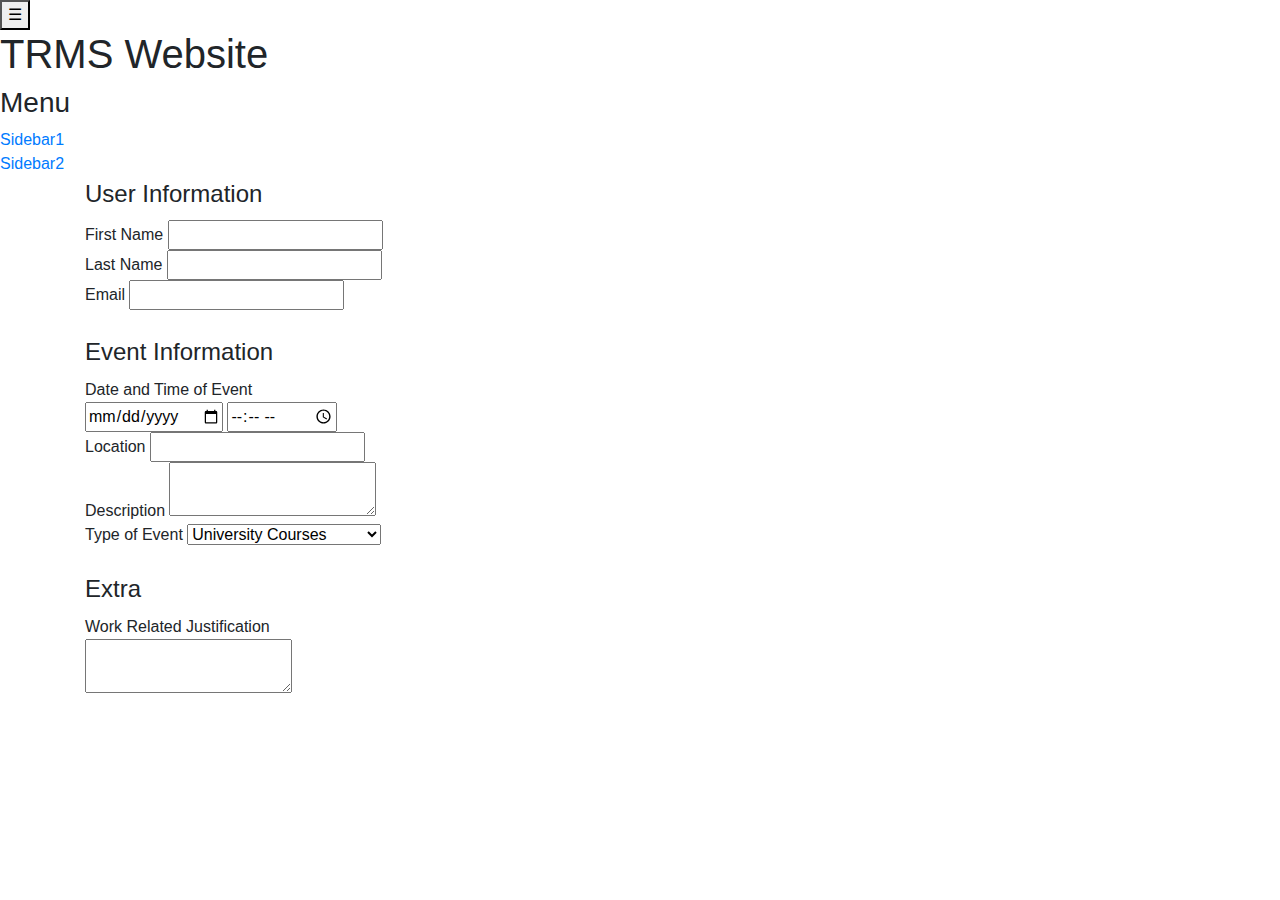
==== TRMS/src/main/webapp/form.html @ 632aaa04 "got front end files from Sunny's branch" ====
<!DOCTYPE>
<html>
    <head>
        <title>Template</title>
    </head>
    <link rel='stylesheet' href="bootstrap-4.1.1-dist/css/bootstrap.min.css">
    <link rel='stylesheet' href='css/defaultstyle.css'/>
    <script type="text/javascript" src="bootstrap-4.1.1-dist/js/bootstrap.min.js"></script>
    
    <body>
        <div id='banner'>
                <button id='opener'>☰</button>
            <div id='inside_banner'>
                <h1>TRMS Website</h1>
            </div>
        </div>

        <!--Side bar-->

        <div id='sidebar'>
            <h3 id='sidebar_h'>Menu</h3>
            <a href="register.html" class='sidebar_button'>Sidebar1</a><br />
            <a href="form.html" class='sidebar_button'>Sidebar2</a>
        </div>

        

        <!--Main Screen-->
       <div class='container'>

            <form class='formboxleft'>
                    <div width = "500px"> 
                    <fieldset>
                        <legend>User Information</legend>
                        First Name <input type="text" id="fname"> <br />
                        Last Name <input type="text" id="lname"> <br />
                        Email <input type="text" id="email"> <br />
                    </fieldset>
                    </div>
                    <br />
                    <fieldset>
                    <legend>Event Information</legend>
                    Date and Time of Event <br />
                     <input type="date" id="date"> 
                    <input type="time" id="time"><br />
                    Location <input type="text" id="loc"> <br />
                    Description
                    <textarea id='desc' class='parabox'></textarea><br  />
                    Type of Event 
                    <select>
                        <option value="courses">University Courses</option>
                        <option value="seminar">Seminar</option>
                        <option value="cert-prep">Certification Preparation</option>
                        <option value="cert">Certification</option>
                        <option value="tech">Technical Training</option>
                        <option value="other">Other</option>
                    </select><br /> 
                </fieldset>
                    <br />
                    <fieldset>
                        <legend>Extra</legend>
                    Work Related Justification<br  />    
                    <textarea id='work-just' class='parabox'></textarea><br  />
                    </fieldset>
                    <br />
                
                  </form>
                
        
       </div>

       <script type='text/javascript' src='js/template.js'></script>
    </body>
</html>
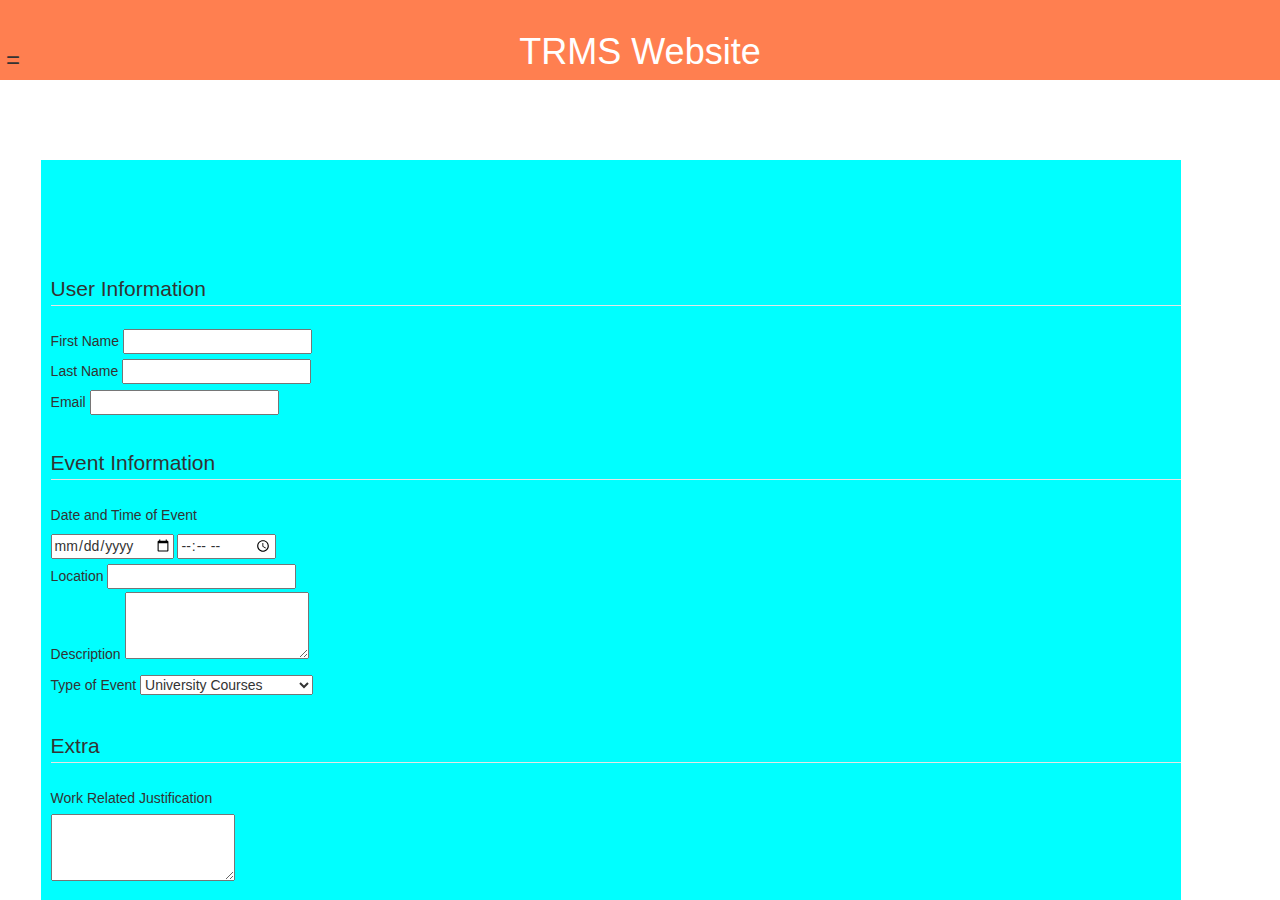
==== commit 67a03afa: "overhauled project" ====
--- a/TRMS/src/main/webapp/form.html
+++ b/TRMS/src/main/webapp/form.html
@@ -3,13 +3,13 @@
     <head>
         <title>Template</title>
     </head>
-    <link rel='stylesheet' href="bootstrap-4.1.1-dist/css/bootstrap.min.css">
+
     <link rel='stylesheet' href='css/defaultstyle.css'/>
-    <script type="text/javascript" src="bootstrap-4.1.1-dist/js/bootstrap.min.js"></script>
+    <link rel='stylesheet' href="https://maxcdn.bootstrapcdn.com/bootstrap/3.3.7/css/bootstrap.min.css">   
     
     <body>
         <div id='banner'>
-                <button id='opener'>☰</button>
+                <button id='opener'>=</button>
             <div id='inside_banner'>
                 <h1>TRMS Website</h1>
             </div>
@@ -28,24 +28,24 @@
         <!--Main Screen-->
        <div class='container'>
 
-            <form class='formboxleft'>
+            <form class='formboxleft' id='formapp'>
                     <div width = "500px"> 
                     <fieldset>
                         <legend>User Information</legend>
-                        First Name <input type="text" id="fname"> <br />
-                        Last Name <input type="text" id="lname"> <br />
-                        Email <input type="text" id="email"> <br />
+                        First Name <input type="text" name="fname"> <br />
+                        Last Name <input type="text" name="lname"> <br />
+                        Email <input type="text" name="email"> <br />
                     </fieldset>
                     </div>
                     <br />
                     <fieldset>
                     <legend>Event Information</legend>
                     Date and Time of Event <br />
-                     <input type="date" id="date"> 
-                    <input type="time" id="time"><br />
-                    Location <input type="text" id="loc"> <br />
+                     <input type="date" name="date"> 
+                    <input type="time" name="time"><br />
+                    Location <input type="text" name="loc"> <br />
                     Description
-                    <textarea id='desc' class='parabox'></textarea><br  />
+                    <textarea name='desc' class='parabox'></textarea><br  />
                     Type of Event 
                     <select>
                         <option value="courses">University Courses</option>
@@ -63,12 +63,12 @@
                     <textarea id='work-just' class='parabox'></textarea><br  />
                     </fieldset>
                     <br />
-                
+                    <input type='submit' value='Submit' />
                   </form>
                 
         
        </div>
-
+       <script type='text/javascript' src='js/form.js'></script>
        <script type='text/javascript' src='js/template.js'></script>
     </body>
 </html>--- a/TRMS/src/main/webapp/css/defaultstyle.css
+++ b/TRMS/src/main/webapp/css/defaultstyle.css
@@ -0,0 +1,110 @@
+div#banner {
+    width: 100%;
+    height:80px;
+    padding:0;
+    top: 0;
+    left: 0;
+    position: absolute;
+    background-color: coral 
+}
+
+#inside_banner {
+    width:80%;
+    height: 100%;
+    margin:0 auto;
+    padding: 12px;
+
+    color:white;
+    vertical-align: bottom;
+    text-align: center;
+}
+
+div#sidebar {
+    display:none;
+    width:20%;
+    position:fixed;
+    margin-top: 80px;
+    height: 100%;
+    background-color: gray
+}
+
+#opener {
+    margin-top: 42;
+    border:none;
+    background: inherit;
+    position: fixed;
+    cursor:pointer;
+    font-size: 18pt
+}
+
+#opener:hover {
+    background-color: #ff7256;
+}
+
+#sidebar_h {
+    width: 100%;
+    vertical-align: center;
+    text-align: center;
+    
+}
+
+a.sidebar_button {
+    border:none;
+    display: inline-block;
+    vertical-align: middle;
+    text-decoration: none;
+    color:black;
+    text-align: center;
+    cursor: pointer;
+    width: 100%;
+    height: 50px;
+    padding: 12px;
+    
+}
+
+
+a.sidebar_button:hover {
+    width: 100%;
+    height: 50px;
+    background-color: aliceblue;
+    margin: 0 auto;
+}
+
+.container {
+    position: fixed;
+    margin-top: 80px;
+    margin-left:0%;
+    left: 2%;
+    top: 80px;
+    
+}
+
+.formbox {
+    width: 100%;
+    line-height: 23pt; 
+    text-align: center;
+    padding-top: 10%;
+    padding-bottom:10%;
+    background-color: aqua;
+}
+
+
+
+.formboxleft {
+    width: 100%;
+    line-height: 23pt; 
+    text-align: left;
+    padding-left: 10px;
+    padding-top: 10%;
+    padding-bottom:10%;
+    background-color: aqua;
+}
+
+input {
+    height:25px
+}
+
+#pwalert {
+    color:red;
+}
+
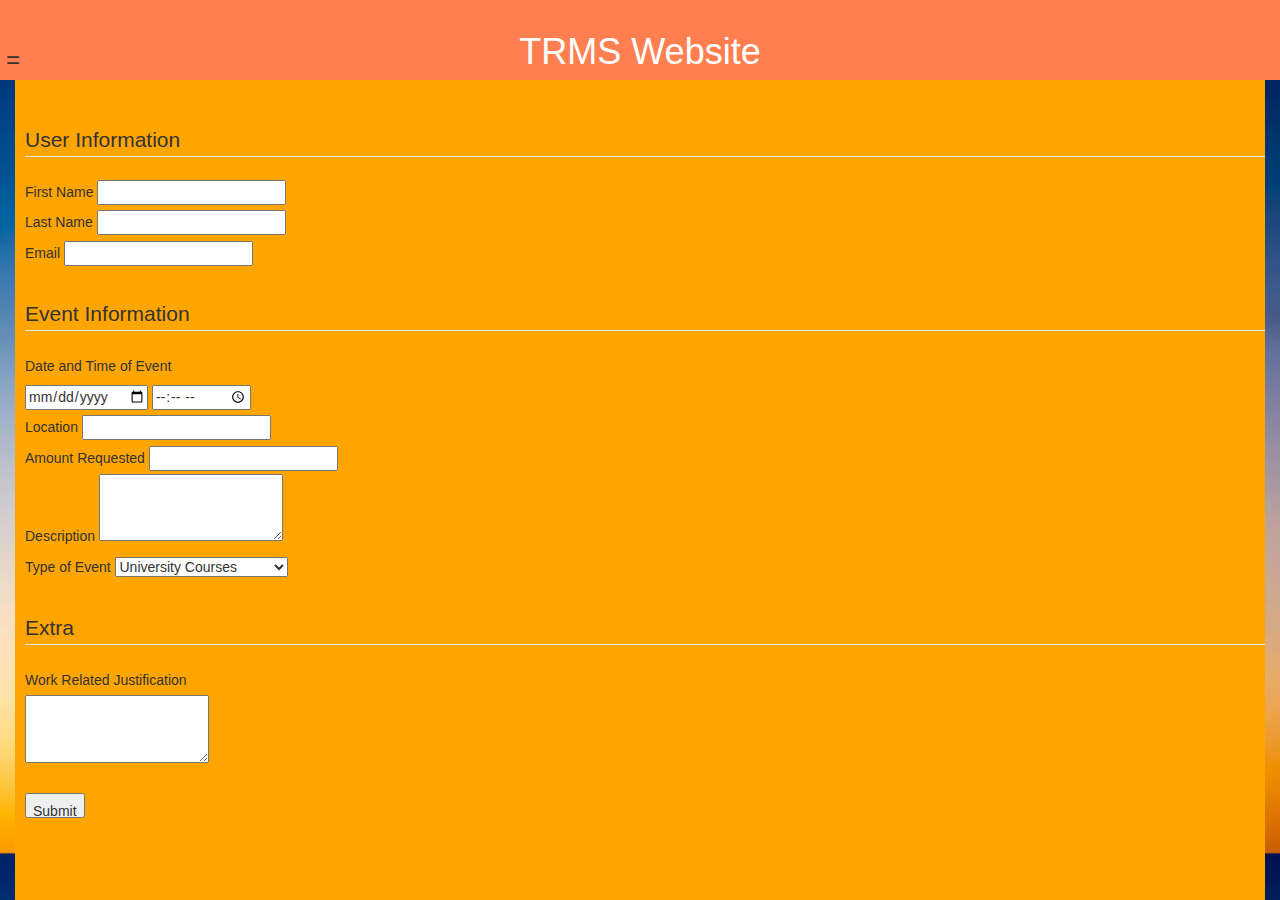
==== commit 7a84d6ba: "pre-combination code" ====
--- a/TRMS/src/main/webapp/form.html
+++ b/TRMS/src/main/webapp/form.html
@@ -26,7 +26,7 @@
         
 
         <!--Main Screen-->
-       <div class='container'>
+       <div class='container' style="width: 100%">
 
             <form class='formboxleft' id='formapp'>
                     <div width = "500px"> 
@@ -44,6 +44,7 @@
                      <input type="date" name="date"> 
                     <input type="time" name="time"><br />
                     Location <input type="text" name="loc"> <br />
+                    Amount Requested <input type="text" name="amt"> <br />
                     Description
                     <textarea name='desc' class='parabox'></textarea><br  />
                     Type of Event 
--- a/TRMS/src/main/webapp/css/defaultstyle.css
+++ b/TRMS/src/main/webapp/css/defaultstyle.css
@@ -5,7 +5,10 @@
     top: 0;
     left: 0;
     position: absolute;
-    background-color: coral 
+    background-color: rgba(255,127,80,1);
+    /* background-color: coral */
+    z-index: 2;
+     
 }
 
 #inside_banner {
@@ -15,6 +18,7 @@
     padding: 12px;
 
     color:white;
+    opacity: 1;
     vertical-align: bottom;
     text-align: center;
 }
@@ -62,7 +66,6 @@
     
 }
 
-
 a.sidebar_button:hover {
     width: 100%;
     height: 50px;
@@ -70,34 +73,127 @@
     margin: 0 auto;
 }
 
+#loginForm {
+    position: relative;
+    max-width: 450px;
+    margin: 0 auto;
+    margin-top: 150px;
+    background-color: orange;
+    padding: 50px;
+    border-radius: 15px;
+    z-index: 1;
+}
+
+#loginBtns {
+    position: relative;
+    margin-top: 10px;
+}
+
+#registerData {
+    position: relative;
+    max-width: 750px;
+    padding-top: 15px;
+    margin: 0 auto;
+    margin-top: 150px;
+}
+
+#bob {
+    width: 100%;
+    opacity: 50%;
+}
+
+#welcome {
+    padding-top: 150px;
+    color: white;
+}
+
+#name {
+    color: white;
+}
+
+#reim_status {
+    color: white;
+}
+
+#reim_table {
+    border: 1px solid black;
+    color: white;
+    background-color: rgba(255,127,80,1);
+    width: 100%;
+}
+
+.reim_row {
+    border: 1px solid black;
+    color: white;
+    background-color: rgb(255, 143, 102);
+    height: 30px;
+}
+
+.reim_header {
+    border: 1px solid black;
+    color: white;
+    background-color: rgba(255,127,80,1);
+    height: 35px;
+    padding: 7px;
+    border-bottom: 2px solid black;
+}
+
+.reim_td {
+    border: 1px solid black;
+    color: white;
+    /* background-color: rgba(255,127,80,1); */
+    padding: 5px;
+}
+
+.reim_btns {
+    color: black;
+}
+
 .container {
+    background-image: url("gradient.jpg");
+    background-size: 100%;
+    
+    /* background-color: rgb(214, 214, 223); */
     position: fixed;
-    margin-top: 80px;
-    margin-left:0%;
-    left: 2%;
-    top: 80px;
-    
+    width: 100%;
+    height: 100%;
+    margin-left:0%; 
+    margin-right:0%;
+    overflow: scroll;
+    z-index: 1;
 }
 
 .formbox {
-    width: 100%;
+    position: relative;
+    max-width: 310px;
+    margin: 0 auto;
+    margin-top: 150px;
+    background-color: orange;
+    padding: 20px;
+    padding-top: 10%;
+    border-radius: 15px;
+    z-index: 1;
+    text-align: center;
+    /* width: 100%;
     line-height: 23pt; 
     text-align: center;
     padding-top: 10%;
     padding-bottom:10%;
-    background-color: aqua;
+    background-color: aqua; */
 }
 
 
 
 .formboxleft {
+    position: relative;
     width: 100%;
     line-height: 23pt; 
     text-align: left;
     padding-left: 10px;
     padding-top: 10%;
     padding-bottom:10%;
-    background-color: aqua;
+    border-radius: 15px;
+    background-color: orange;
 }
 
 input {
@@ -107,4 +203,3 @@
 #pwalert {
     color:red;
 }
-
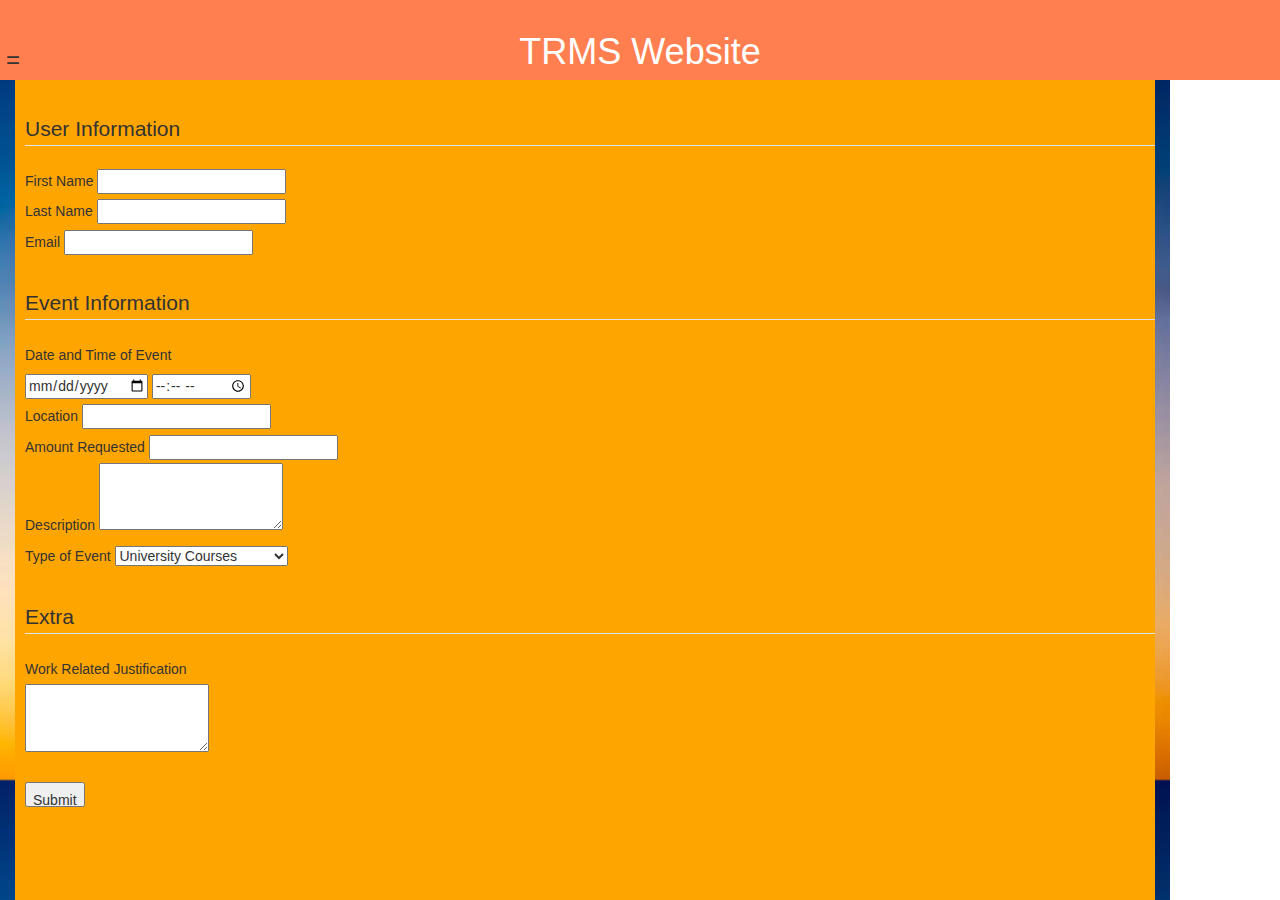
==== commit 0f49b77c: "precombination code" ====
--- a/TRMS/src/main/webapp/form.html
+++ b/TRMS/src/main/webapp/form.html
@@ -26,9 +26,9 @@
         
 
         <!--Main Screen-->
-       <div class='container' style="width: 100%">
+       <div class='container'>
 
-            <form class='formboxleft' id='formapp'>
+            <form class='formboxleft' id='formapp' method="post">
                     <div width = "500px"> 
                     <fieldset>
                         <legend>User Information</legend>
@@ -48,20 +48,20 @@
                     Description
                     <textarea name='desc' class='parabox'></textarea><br  />
                     Type of Event 
-                    <select>
-                        <option value="courses">University Courses</option>
-                        <option value="seminar">Seminar</option>
-                        <option value="cert-prep">Certification Preparation</option>
-                        <option value="cert">Certification</option>
-                        <option value="tech">Technical Training</option>
-                        <option value="other">Other</option>
+                    <select name = "type">
+                        <option value="University Courses">University Courses</option>
+                        <option value="Seminar">Seminar</option>
+                        <option value="Certification Preparation">Certification Preparation</option>
+                        <option value="Certification">Certification</option>
+                        <option value="Technical Training">Technical Training</option>
+                        <option value="Other">Other</option>
                     </select><br /> 
                 </fieldset>
                     <br />
                     <fieldset>
                         <legend>Extra</legend>
                     Work Related Justification<br  />    
-                    <textarea id='work-just' class='parabox'></textarea><br  />
+                    <textarea name='work-just' class='parabox'></textarea><br  />
                     </fieldset>
                     <br />
                     <input type='submit' value='Submit' />
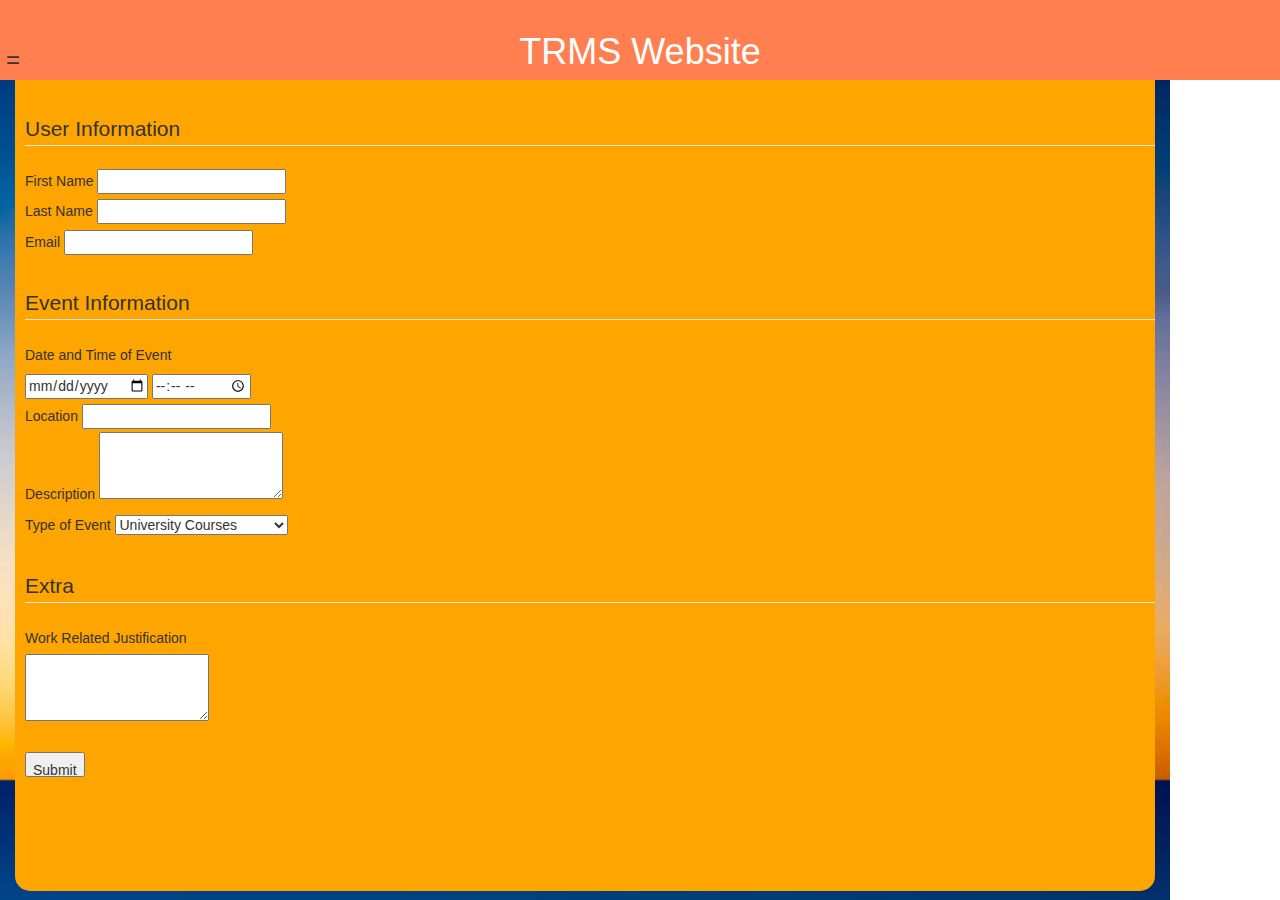
==== commit 7ce51110: "updated" ====
--- a/TRMS/src/main/webapp/form.html
+++ b/TRMS/src/main/webapp/form.html
@@ -1,75 +1,74 @@
-<!DOCTYPE>
-<html>
-    <head>
-        <title>Template</title>
-    </head>
-
-    <link rel='stylesheet' href='css/defaultstyle.css'/>
-    <link rel='stylesheet' href="https://maxcdn.bootstrapcdn.com/bootstrap/3.3.7/css/bootstrap.min.css">   
-    
-    <body>
-        <div id='banner'>
-                <button id='opener'>=</button>
-            <div id='inside_banner'>
-                <h1>TRMS Website</h1>
-            </div>
-        </div>
-
-        <!--Side bar-->
-
-        <div id='sidebar'>
-            <h3 id='sidebar_h'>Menu</h3>
-            <a href="register.html" class='sidebar_button'>Sidebar1</a><br />
-            <a href="form.html" class='sidebar_button'>Sidebar2</a>
-        </div>
-
-        
-
-        <!--Main Screen-->
-       <div class='container'>
-
-            <form class='formboxleft' id='formapp' method="post">
-                    <div width = "500px"> 
-                    <fieldset>
-                        <legend>User Information</legend>
-                        First Name <input type="text" name="fname"> <br />
-                        Last Name <input type="text" name="lname"> <br />
-                        Email <input type="text" name="email"> <br />
-                    </fieldset>
-                    </div>
-                    <br />
-                    <fieldset>
-                    <legend>Event Information</legend>
-                    Date and Time of Event <br />
-                     <input type="date" name="date"> 
-                    <input type="time" name="time"><br />
-                    Location <input type="text" name="loc"> <br />
-                    Amount Requested <input type="text" name="amt"> <br />
-                    Description
-                    <textarea name='desc' class='parabox'></textarea><br  />
-                    Type of Event 
-                    <select name = "type">
-                        <option value="University Courses">University Courses</option>
-                        <option value="Seminar">Seminar</option>
-                        <option value="Certification Preparation">Certification Preparation</option>
-                        <option value="Certification">Certification</option>
-                        <option value="Technical Training">Technical Training</option>
-                        <option value="Other">Other</option>
-                    </select><br /> 
-                </fieldset>
-                    <br />
-                    <fieldset>
-                        <legend>Extra</legend>
-                    Work Related Justification<br  />    
-                    <textarea name='work-just' class='parabox'></textarea><br  />
-                    </fieldset>
-                    <br />
-                    <input type='submit' value='Submit' />
-                  </form>
-                
-        
-       </div>
-       <script type='text/javascript' src='js/form.js'></script>
-       <script type='text/javascript' src='js/template.js'></script>
-    </body>
+<!DOCTYPE>
+<html>
+    <head>
+        <title>Template</title>
+    </head>
+
+    <link rel='stylesheet' href='css/defaultstyle.css'/>
+    <link rel='stylesheet' href="https://maxcdn.bootstrapcdn.com/bootstrap/3.3.7/css/bootstrap.min.css">   
+    
+    <body>
+        <div id='banner'>
+                <button id='opener'>=</button>
+            <div id='inside_banner'>
+                <h1>TRMS Website</h1>
+            </div>
+        </div>
+
+        <!--Side bar-->
+
+        <div id='sidebar'>
+            <h3 id='sidebar_h'>Menu</h3>
+            <a href="register.html" class='sidebar_button'>Sidebar1</a><br />
+            <a href="form.html" class='sidebar_button'>Sidebar2</a>
+        </div>
+
+        
+
+        <!--Main Screen-->
+       <div class='container'>
+
+            <form class='formboxleft' id='formapp'>
+                    <div width = "500px"> 
+                    <fieldset>
+                        <legend>User Information</legend>
+                        First Name <input type="text" name="fname"> <br />
+                        Last Name <input type="text" name="lname"> <br />
+                        Email <input type="text" name="email"> <br />
+                    </fieldset>
+                    </div>
+                    <br />
+                    <fieldset>
+                    <legend>Event Information</legend>
+                    Date and Time of Event <br />
+                     <input type="date" name="date"> 
+                    <input type="time" name="time"><br />
+                    Location <input type="text" name="loc"> <br />
+                    Description
+                    <textarea name='desc' class='parabox'></textarea><br  />
+                    Type of Event 
+                    <select>
+                        <option value="courses">University Courses</option>
+                        <option value="seminar">Seminar</option>
+                        <option value="cert-prep">Certification Preparation</option>
+                        <option value="cert">Certification</option>
+                        <option value="tech">Technical Training</option>
+                        <option value="other">Other</option>
+                    </select><br /> 
+                </fieldset>
+                    <br />
+                    <fieldset>
+                        <legend>Extra</legend>
+                    Work Related Justification<br  />    
+                    <textarea id='work-just' class='parabox'></textarea><br  />
+                    </fieldset>
+                    <br />
+                    <input type='submit' value='Submit' />
+                  </form>
+                
+        
+       </div>
+       <script type='text/javascript' src='js/form.js'></script>
+       <script type='text/javascript' src='js/template.js'></script>
+    </body>
 </html>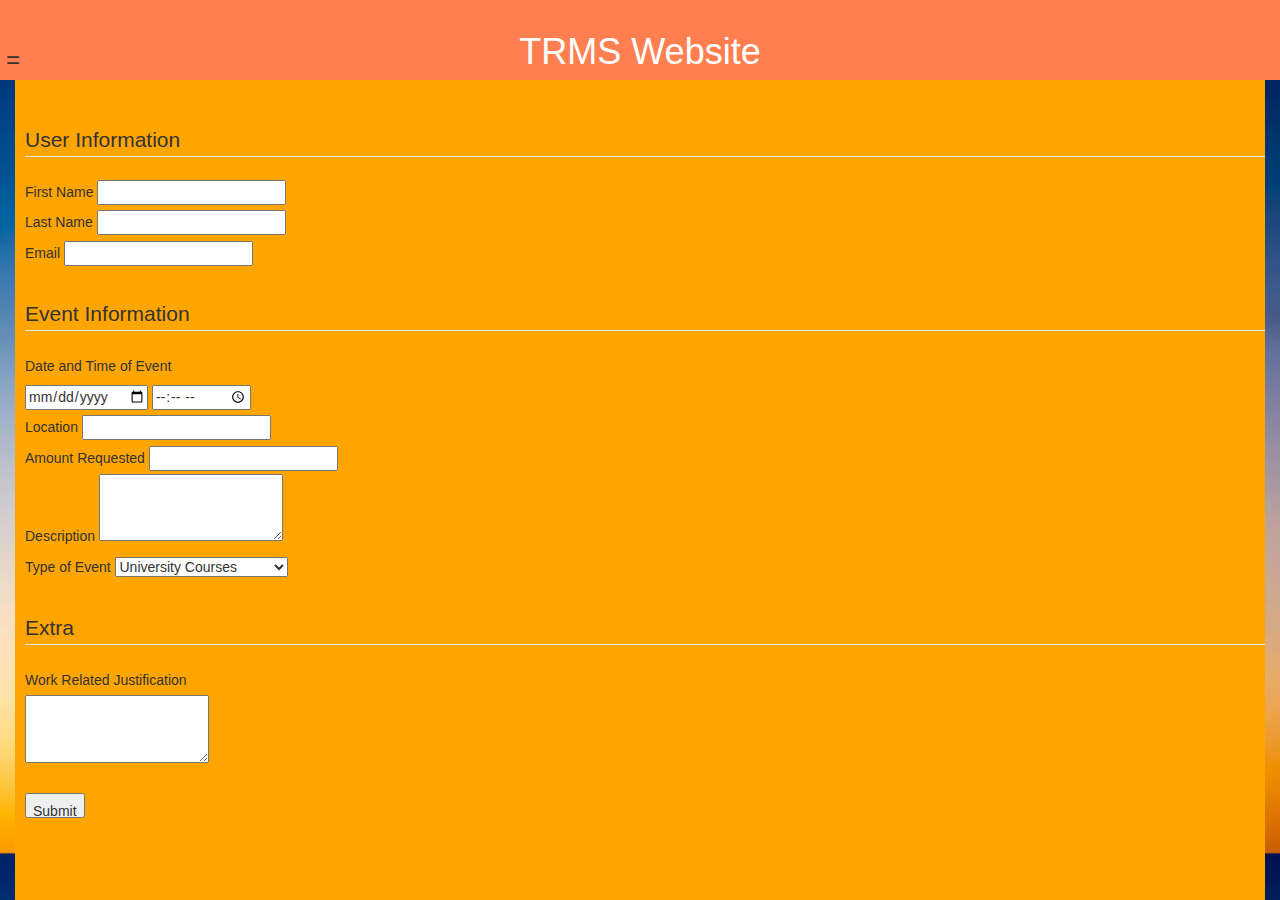
==== commit ecd3f8b5: "Almost combined?" ====
--- a/TRMS/src/main/webapp/form.html
+++ b/TRMS/src/main/webapp/form.html
@@ -1,74 +1,75 @@
-<!DOCTYPE>
-<html>
-    <head>
-        <title>Template</title>
-    </head>
-
-    <link rel='stylesheet' href='css/defaultstyle.css'/>
-    <link rel='stylesheet' href="https://maxcdn.bootstrapcdn.com/bootstrap/3.3.7/css/bootstrap.min.css">   
-    
-    <body>
-        <div id='banner'>
-                <button id='opener'>=</button>
-            <div id='inside_banner'>
-                <h1>TRMS Website</h1>
-            </div>
-        </div>
-
-        <!--Side bar-->
-
-        <div id='sidebar'>
-            <h3 id='sidebar_h'>Menu</h3>
-            <a href="register.html" class='sidebar_button'>Sidebar1</a><br />
-            <a href="form.html" class='sidebar_button'>Sidebar2</a>
-        </div>
-
-        
-
-        <!--Main Screen-->
-       <div class='container'>
-
-            <form class='formboxleft' id='formapp'>
-                    <div width = "500px"> 
-                    <fieldset>
-                        <legend>User Information</legend>
-                        First Name <input type="text" name="fname"> <br />
-                        Last Name <input type="text" name="lname"> <br />
-                        Email <input type="text" name="email"> <br />
-                    </fieldset>
-                    </div>
-                    <br />
-                    <fieldset>
-                    <legend>Event Information</legend>
-                    Date and Time of Event <br />
-                     <input type="date" name="date"> 
-                    <input type="time" name="time"><br />
-                    Location <input type="text" name="loc"> <br />
-                    Description
-                    <textarea name='desc' class='parabox'></textarea><br  />
-                    Type of Event 
-                    <select>
-                        <option value="courses">University Courses</option>
-                        <option value="seminar">Seminar</option>
-                        <option value="cert-prep">Certification Preparation</option>
-                        <option value="cert">Certification</option>
-                        <option value="tech">Technical Training</option>
-                        <option value="other">Other</option>
-                    </select><br /> 
-                </fieldset>
-                    <br />
-                    <fieldset>
-                        <legend>Extra</legend>
-                    Work Related Justification<br  />    
-                    <textarea id='work-just' class='parabox'></textarea><br  />
-                    </fieldset>
-                    <br />
-                    <input type='submit' value='Submit' />
-                  </form>
-                
-        
-       </div>
-       <script type='text/javascript' src='js/form.js'></script>
-       <script type='text/javascript' src='js/template.js'></script>
-    </body>
+<!DOCTYPE>
+<html>
+    <head>
+        <title>Template</title>
+    </head>
+
+    <link rel='stylesheet' href='css/defaultstyle.css'/>
+    <link rel='stylesheet' href="https://maxcdn.bootstrapcdn.com/bootstrap/3.3.7/css/bootstrap.min.css">   
+    
+    <body>
+        <div id='banner'>
+                <button id='opener'>=</button>
+            <div id='inside_banner'>
+                <h1>TRMS Website</h1>
+            </div>
+        </div>
+
+        <!--Side bar-->
+
+        <div id='sidebar'>
+            <h3 id='sidebar_h'>Menu</h3>
+            <a href="register.html" class='sidebar_button'>Sidebar1</a><br />
+            <a href="form.html" class='sidebar_button'>Sidebar2</a>
+        </div>
+
+        
+
+        <!--Main Screen-->
+       <div class='container' style="width: 100%">
+
+            <form class='formboxleft' id='formapp'>
+                    <div width = "500px"> 
+                    <fieldset>
+                        <legend>User Information</legend>
+                        First Name <input type="text" name="fname"> <br />
+                        Last Name <input type="text" name="lname"> <br />
+                        Email <input type="text" name="email"> <br />
+                    </fieldset>
+                    </div>
+                    <br />
+                    <fieldset>
+                    <legend>Event Information</legend>
+                    Date and Time of Event <br />
+                     <input type="date" name="date"> 
+                    <input type="time" name="time"><br />
+                    Location <input type="text" name="loc"> <br />
+                    Amount Requested <input type="text" name="amt"> <br />
+                    Description
+                    <textarea name='desc' class='parabox'></textarea><br  />
+                    Type of Event 
+                    <select>
+                         <option value="University Courses">University Courses</option>
+                        <option value="Seminar">Seminar</option>
+                        <option value="Certification Preparation">Certification Preparation</option>
+                        <option value="Certification">Certification</option>
+                        <option value="Technical Training">Technical Training</option>
+                        <option value="Other">Other</option>
+                    </select><br /> 
+                </fieldset>
+                    <br />
+                    <fieldset>
+                        <legend>Extra</legend>
+                    Work Related Justification<br  />    
+                    <textarea id='work-just' class='parabox'></textarea><br  />
+                    </fieldset>
+                    <br />
+                    <input type='submit' value='Submit' />
+                  </form>
+                
+        
+       </div>
+       <script type='text/javascript' src='js/form.js'></script>
+       <script type='text/javascript' src='js/template.js'></script>
+    </body>
 </html>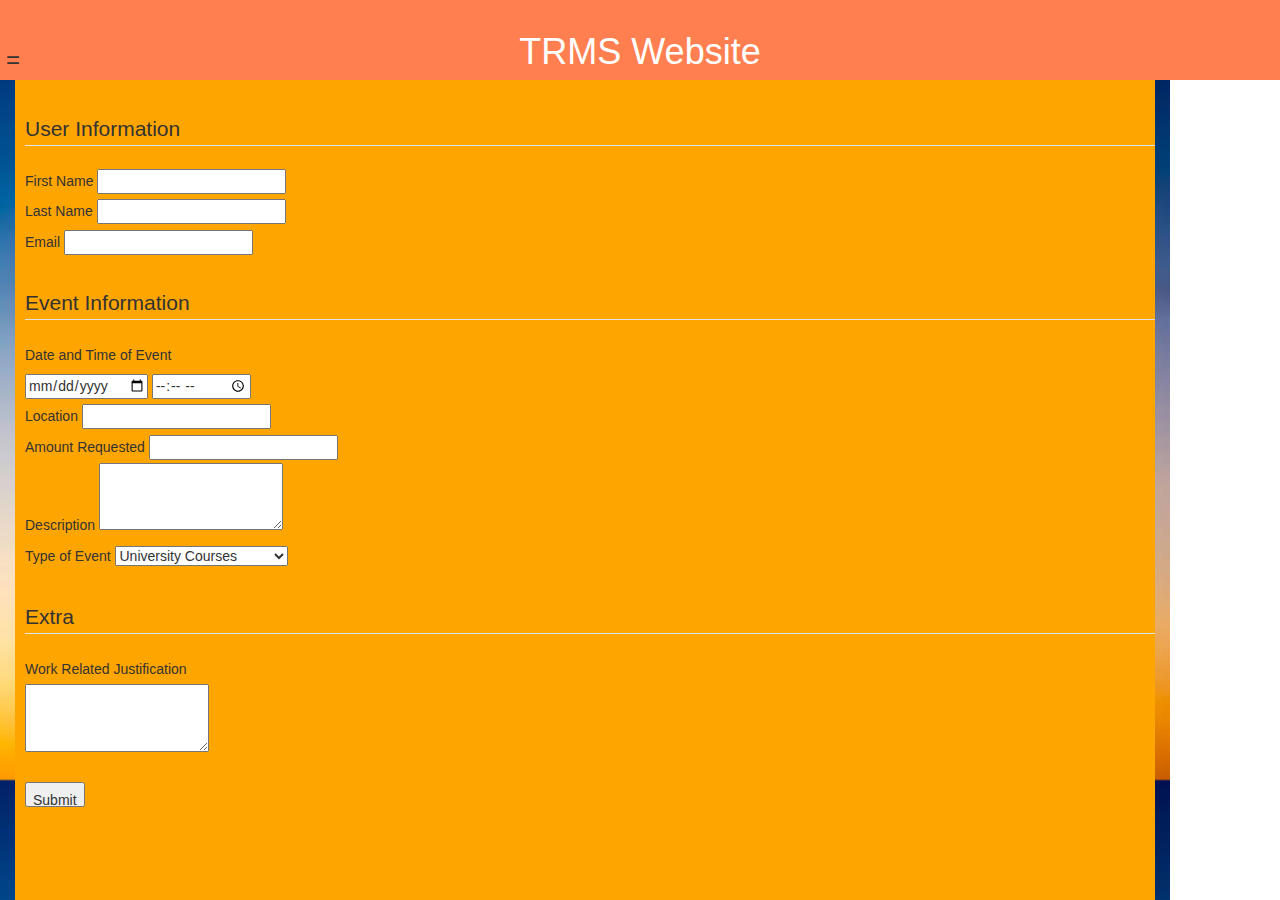
==== commit fc08b3ee: "combined with Marcus" ====
--- a/TRMS/src/main/webapp/form.html
+++ b/TRMS/src/main/webapp/form.html
@@ -1,75 +1,75 @@
 <!DOCTYPE>
 <html>
-    <head>
-        <title>Template</title>
-    </head>
+<head>
+<title>Template</title>
+</head>
 
-    <link rel='stylesheet' href='css/defaultstyle.css'/>
-    <link rel='stylesheet' href="https://maxcdn.bootstrapcdn.com/bootstrap/3.3.7/css/bootstrap.min.css">   
-    
-    <body>
-        <div id='banner'>
-                <button id='opener'>=</button>
-            <div id='inside_banner'>
-                <h1>TRMS Website</h1>
-            </div>
-        </div>
+<link rel='stylesheet' href='css/defaultstyle.css' />
+<link rel='stylesheet'
+	href="https://maxcdn.bootstrapcdn.com/bootstrap/3.3.7/css/bootstrap.min.css">
 
-        <!--Side bar-->
+<body>
+	<div id='banner'>
+		<button id='opener'>=</button>
+		<div id='inside_banner'>
+			<h1>TRMS Website</h1>
+		</div>
+	</div>
 
-        <div id='sidebar'>
-            <h3 id='sidebar_h'>Menu</h3>
-            <a href="register.html" class='sidebar_button'>Sidebar1</a><br />
-            <a href="form.html" class='sidebar_button'>Sidebar2</a>
-        </div>
+	<!--Side bar-->
 
-        
+	<div id='sidebar'>
+		<h3 id='sidebar_h'>Menu</h3>
+		<a href="register.html" class='sidebar_button'>Sidebar1</a><br /> <a
+			href="form.html" class='sidebar_button'>Sidebar2</a>
+	</div>
 
-        <!--Main Screen-->
-       <div class='container' style="width: 100%">
 
-            <form class='formboxleft' id='formapp'>
-                    <div width = "500px"> 
-                    <fieldset>
-                        <legend>User Information</legend>
-                        First Name <input type="text" name="fname"> <br />
-                        Last Name <input type="text" name="lname"> <br />
-                        Email <input type="text" name="email"> <br />
-                    </fieldset>
-                    </div>
-                    <br />
-                    <fieldset>
-                    <legend>Event Information</legend>
-                    Date and Time of Event <br />
-                     <input type="date" name="date"> 
-                    <input type="time" name="time"><br />
-                    Location <input type="text" name="loc"> <br />
-                    Amount Requested <input type="text" name="amt"> <br />
-                    Description
-                    <textarea name='desc' class='parabox'></textarea><br  />
-                    Type of Event 
-                    <select>
-                         <option value="University Courses">University Courses</option>
-                        <option value="Seminar">Seminar</option>
-                        <option value="Certification Preparation">Certification Preparation</option>
-                        <option value="Certification">Certification</option>
-                        <option value="Technical Training">Technical Training</option>
-                        <option value="Other">Other</option>
-                    </select><br /> 
-                </fieldset>
-                    <br />
-                    <fieldset>
-                        <legend>Extra</legend>
-                    Work Related Justification<br  />    
-                    <textarea id='work-just' class='parabox'></textarea><br  />
-                    </fieldset>
-                    <br />
-                    <input type='submit' value='Submit' />
-                  </form>
-                
-        
-       </div>
-       <script type='text/javascript' src='js/form.js'></script>
-       <script type='text/javascript' src='js/template.js'></script>
-    </body>
+
+	<!--Main Screen-->
+	<div class='container'>
+
+		<form class='formboxleft' id='formapp' method="post">
+
+			<div width="500px">
+				<fieldset>
+					<legend>User Information</legend>
+					First Name <input type="text" name="fname"> <br /> Last
+					Name <input type="text" name="lname"> <br /> Email <input
+						type="text" name="email"> <br />
+				</fieldset>
+			</div>
+			<br />
+			<fieldset>
+				<legend>Event Information</legend>
+				Date and Time of Event <br /> <input type="date" name="date">
+				<input type="time" name="time"><br /> Location <input
+					type="text" name="loc"> <br /> Amount Requested <input
+					type="text" name="amt"> <br /> Description
+				<textarea name='desc' class='parabox'></textarea>
+				<br /> Type of Event <select name="type">
+					<option value="University Courses">University Courses</option>
+					<option value="Seminar">Seminar</option>
+					<option value="Certification Preparation">Certification
+						Preparation</option>
+					<option value="Certification">Certification</option>
+					<option value="Technical Training">Technical Training</option>
+					<option value="Other">Other</option>
+				</select> <br />
+			</fieldset>
+			<br />
+			<fieldset>
+				<legend>Extra</legend>
+				Work Related Justification<br />
+				<textarea name='work-just' class='parabox'></textarea>
+				<br />
+			</fieldset>
+			<br /> <input type='submit' value='Submit' />
+		</form>
+
+
+	</div>
+	<script type='text/javascript' src='js/form.js'></script>
+	<script type='text/javascript' src='js/template.js'></script>
+</body>
 </html>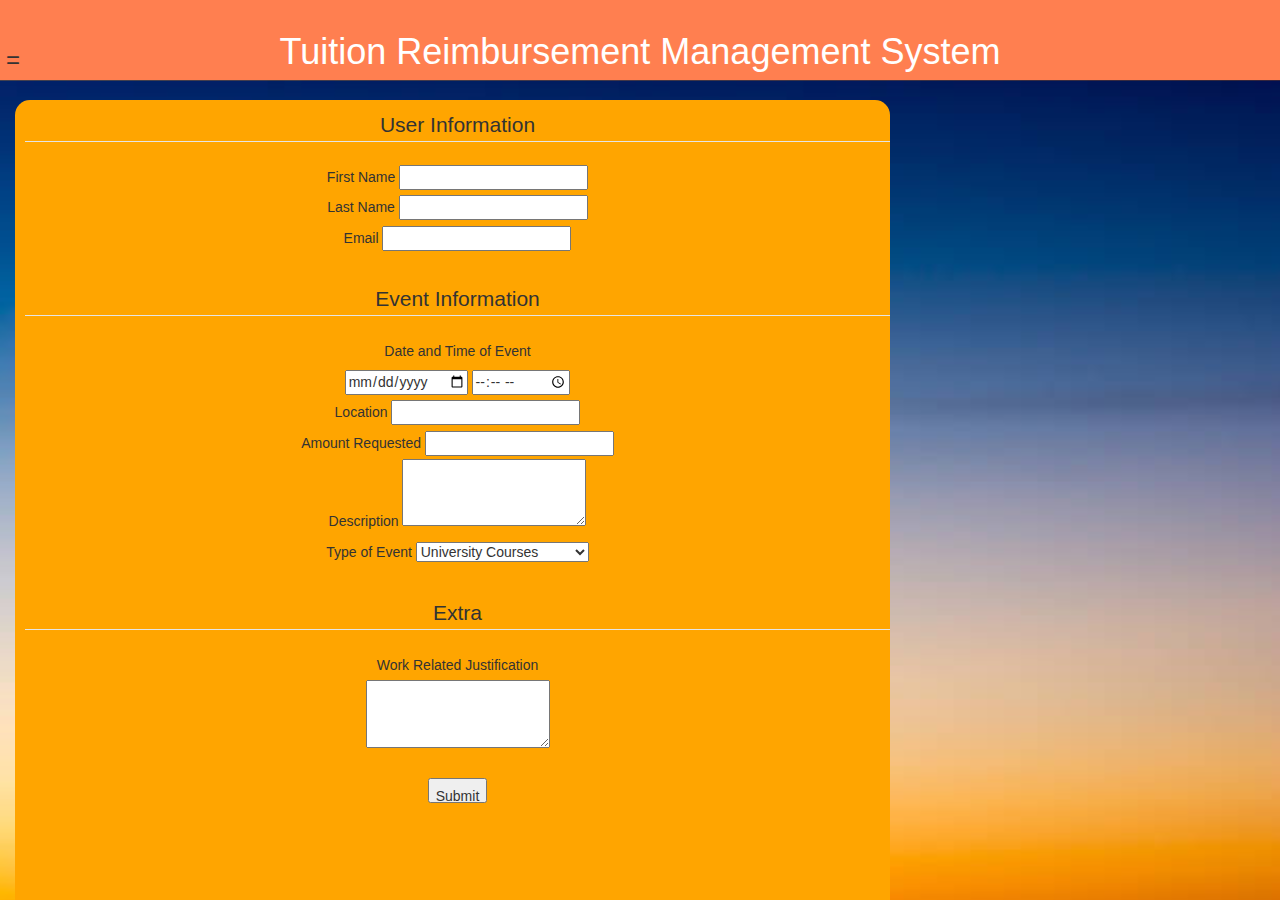
==== commit 865be702: "Prepresent" ====
--- a/TRMS/src/main/webapp/form.html
+++ b/TRMS/src/main/webapp/form.html
@@ -12,7 +12,7 @@
 	<div id='banner'>
 		<button id='opener'>=</button>
 		<div id='inside_banner'>
-			<h1>TRMS Website</h1>
+			<h1>Tuition Reimbursement Management System</h1>
 		</div>
 	</div>
 
@@ -20,20 +20,20 @@
 
 	<div id='sidebar'>
 		<h3 id='sidebar_h'>Menu</h3>
-		<a href="register.html" class='sidebar_button'>Sidebar1</a><br /> <a
-			href="form.html" class='sidebar_button'>Sidebar2</a>
+		<a href="dashboard" class='sidebar_button'>Go back</a><br /> <a
+			href="logout" class='sidebar_button'>Logout</a>
 	</div>
 
 
 
 	<!--Main Screen-->
-	<div class='container'>
+	<div class='container' style="width:100%; margin-top: 80px;" >
 
-		<form class='formboxleft' id='formapp' method="post">
+		<form class='formboxleft' id='formapp' method="post" style="width: 70%; text-align: center; margin-top:20px;padding-top:10px">
 
 			<div width="500px">
-				<fieldset>
-					<legend>User Information</legend>
+				<fieldset >
+					<legend >User Information</legend>
 					First Name <input type="text" name="fname"> <br /> Last
 					Name <input type="text" name="lname"> <br /> Email <input
 						type="text" name="email"> <br />
--- a/TRMS/src/main/webapp/css/defaultstyle.css
+++ b/TRMS/src/main/webapp/css/defaultstyle.css
@@ -1,3 +1,31 @@
+div#container {
+    width: 80%;
+    height:80px;
+    padding:0;
+    top: 50;
+    left: 0;
+    position: absolute;
+    background-color: rgba(255,127,80,1);
+    background-color: coral;
+    z-index: 2; 
+     
+}
+
+fieldset.scheduler-border {
+    border: 1px groove #ddd !important;
+    padding: 0 1.4em 1.4em 1.4em !important;
+    margin: 0 0 1.5em 0 !important;
+    -webkit-box-shadow:  0px 0px 0px 0px #000;
+            box-shadow:  0px 0px 0px 0px #000;
+}
+
+legend.scheduler-border {
+    font-size: 1.2em !important;
+    font-weight: bold !important;
+    text-align: left !important;
+}
+
+
 div#banner {
     width: 100%;
     height:80px;
